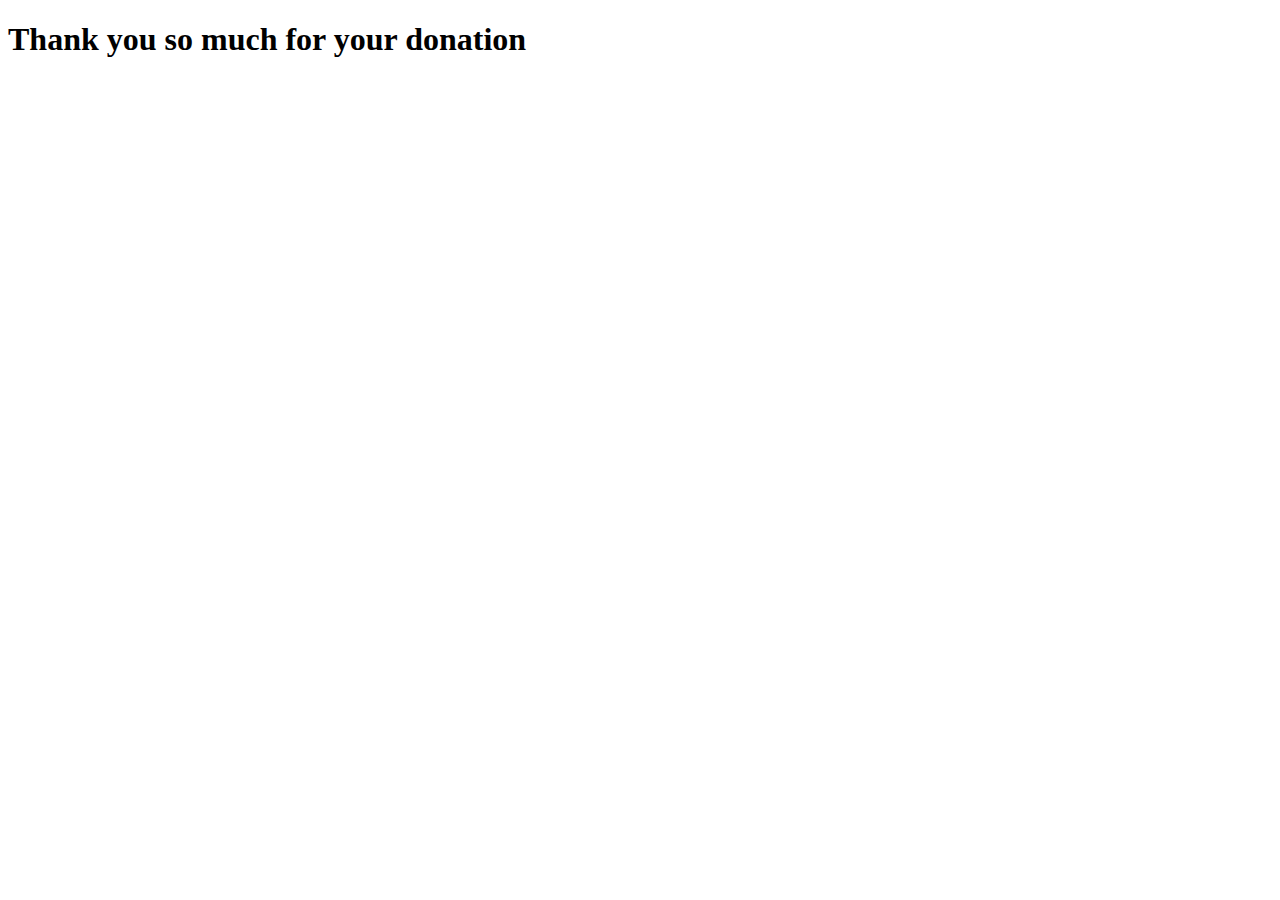
==== success.html @ b09f2b26 "fifth-commit" ====
<!DOCTYPE html>
<html lang="en">
<head>
    <meta charset="UTF-8">
    <meta http-equiv="X-UA-Compatible" content="IE=edge">
    <meta name="viewport" content="width=device-width, initial-scale=1.0">
    <title>Success</title>
</head>
<body>
    <h1>Thank you so much for your donation</h1>
</body>
</html>
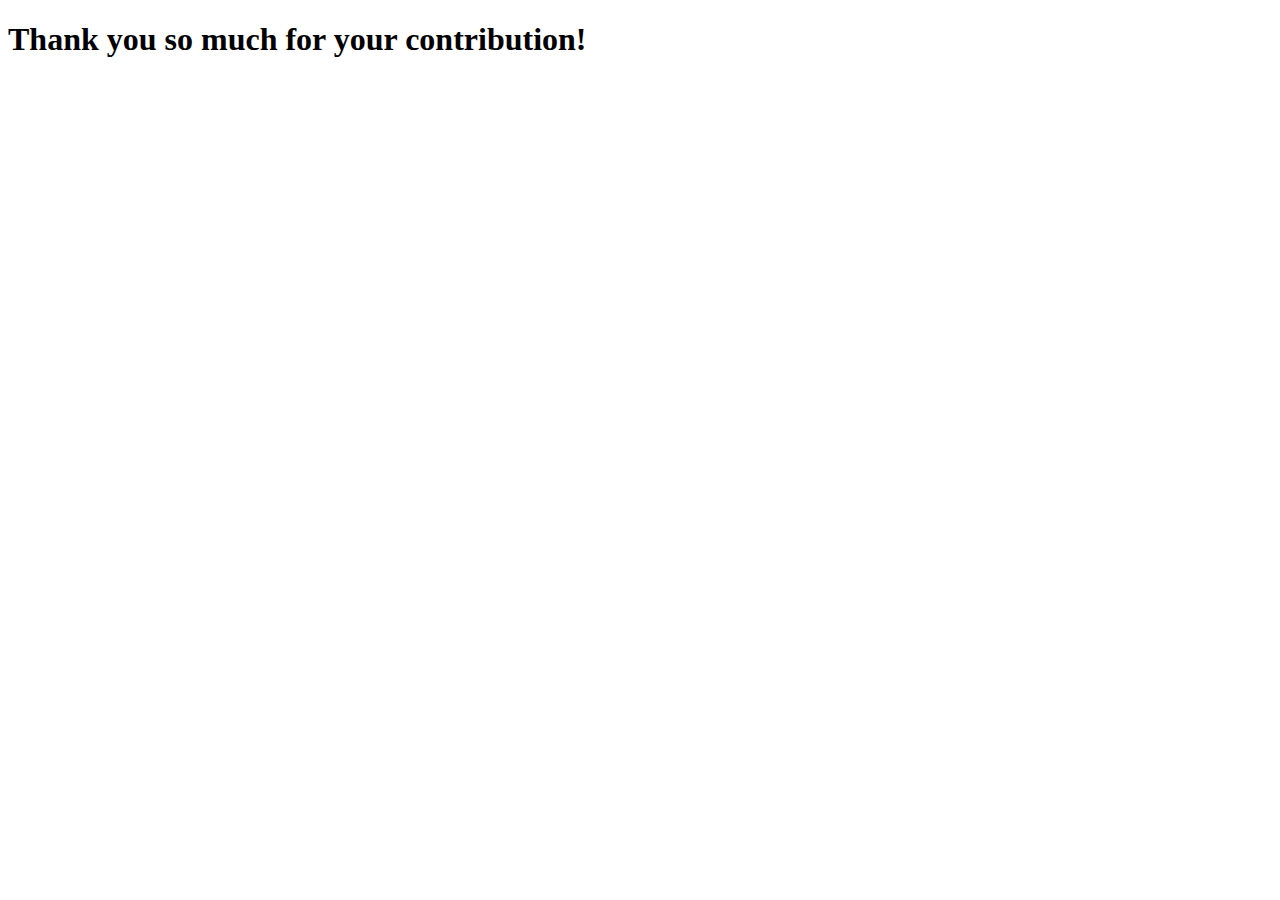
==== commit afbf5b43: "some simple correction" ====
--- a/success.html
+++ b/success.html
@@ -7,6 +7,6 @@
     <title>Success</title>
 </head>
 <body>
-    <h1>Thank you so much for your donation</h1>
+    <h1>Thank you so much for your contribution!</h1>
 </body>
 </html>